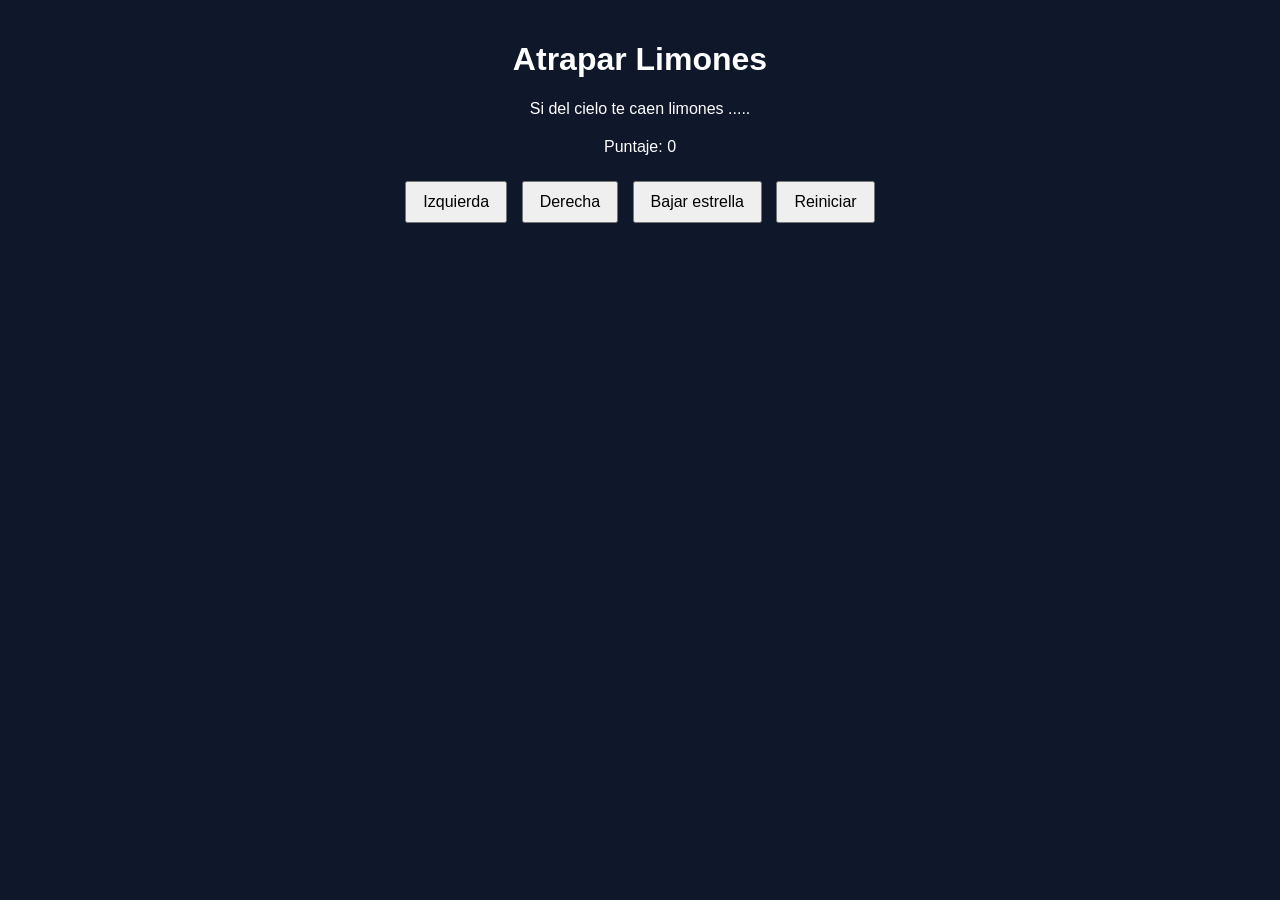
==== limones.html @ 484bb606 "archivos base con hoja de estilos referenciada" ====
<!DOCTYPE html>
<html>
<head>
  <title>Caza Estrellas</title>
  <link rel="stylesheet" href="limones.css"/>
 
</head>
<body>
  <div class="contenedor">
    <h1>Atrapar Limones</h1>
    <p>Si del cielo te caen limones ..... </p>
    
    <div class="panel">
      <p>Puntaje: <span id="txtPuntaje">0</span></p>
    </div>
    <div class="botones">
      <button>Izquierda</button>
      <button>Derecha</button>
      <button>Bajar estrella</button>
      <button>Reiniciar</button>
    </div>
  </div>

</body>
</html>
---- limones.css ----
body {
  font-family: Arial, sans-serif;
  background-color: #0f172a;
  color: white;
  text-align: center;
  margin: 0;
  padding: 20px;
}

.contenedor {
  max-width: 800px;
  margin: 0 auto;
}

canvas {
  background-color: #111827;
  border: 3px solid #38bdf8;
  display: block;
  margin: 20px auto;
}

.panel {
  margin: 20px 0;
}

.botones button {
  margin: 5px;
  padding: 10px 16px;
  font-size: 16px;
  cursor: pointer;
}
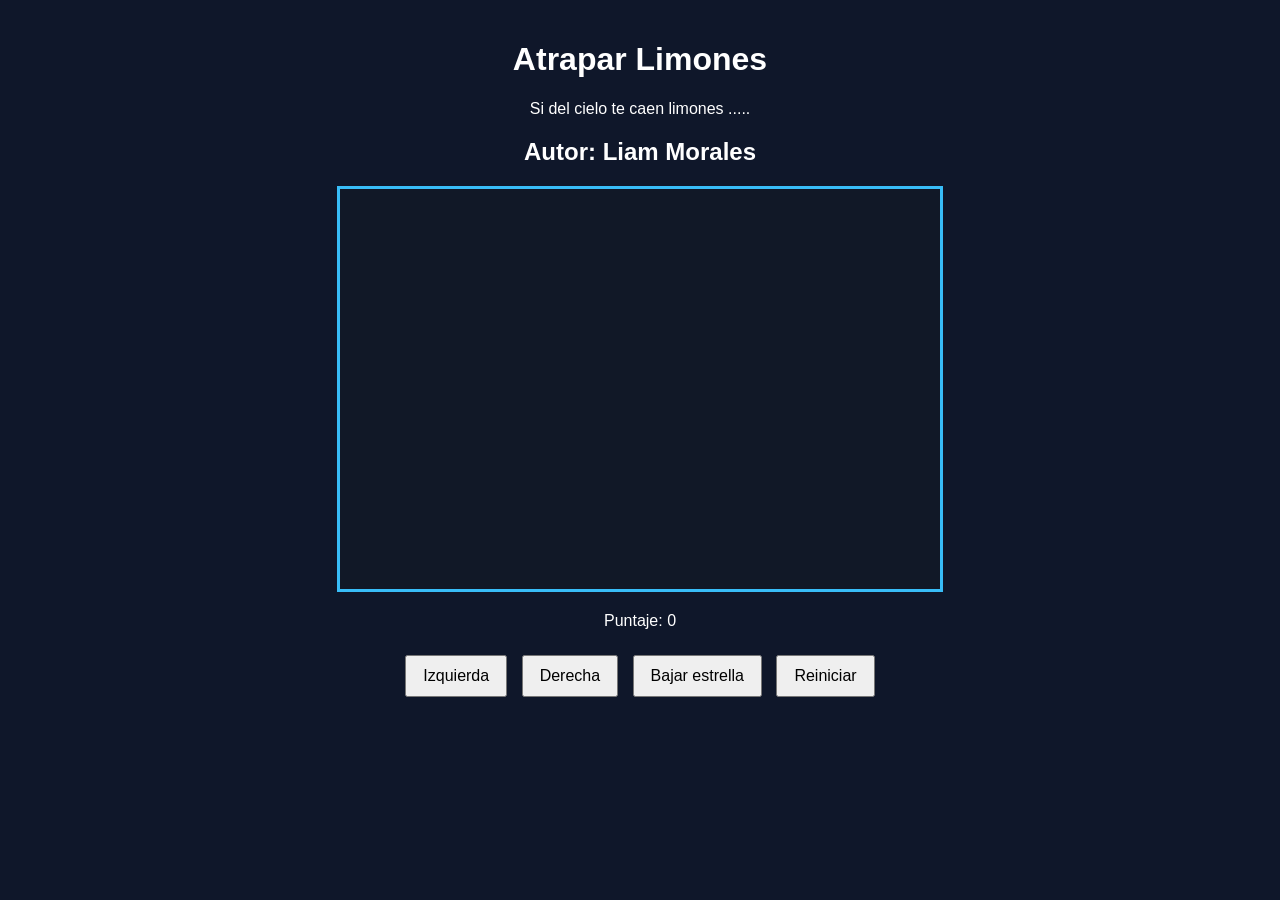
==== commit 7725b29a: "agregar canva" ====
--- a/limones.html
+++ b/limones.html
@@ -9,7 +9,8 @@
   <div class="contenedor">
     <h1>Atrapar Limones</h1>
     <p>Si del cielo te caen limones ..... </p>
-    
+    <h2>Autor: Liam Morales</h2>
+    <canvas id="areaJuego" width="600" height="400"></canvas>
     <div class="panel">
       <p>Puntaje: <span id="txtPuntaje">0</span></p>
     </div>
@@ -20,6 +21,6 @@
       <button>Reiniciar</button>
     </div>
   </div>
-
+  <script src="limones.js"></script>
 </body>
 </html>
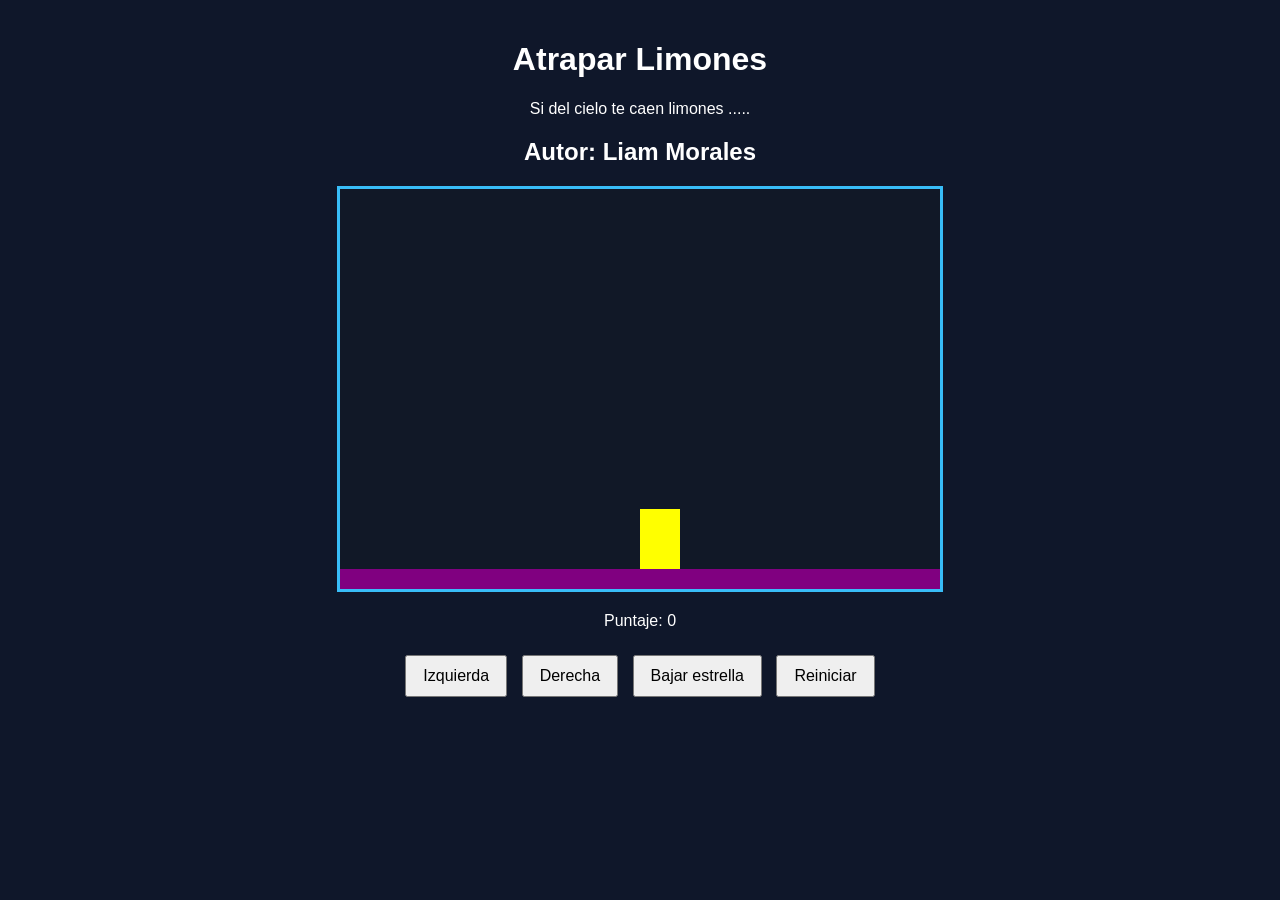
==== commit b4497e5f: "agregar dibujarSuelo y dibujarPersonaje" ====
--- a/limones.html
+++ b/limones.html
@@ -5,7 +5,7 @@
   <link rel="stylesheet" href="limones.css"/>
  
 </head>
-<body>
+<body onload="iniciar()">
   <div class="contenedor">
     <h1>Atrapar Limones</h1>
     <p>Si del cielo te caen limones ..... </p>
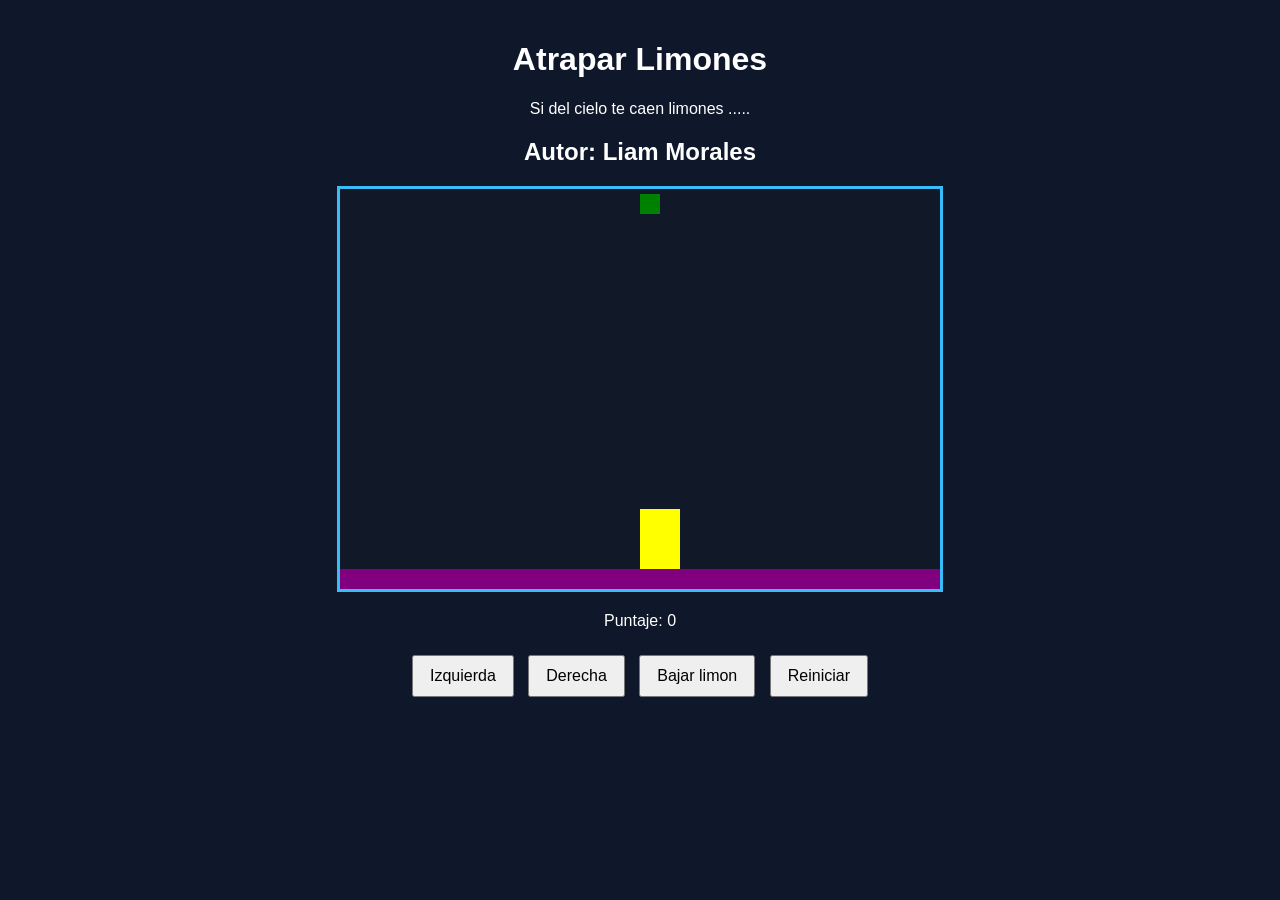
==== commit 46cc3e7d: "agregar bajar limon" ====
--- a/limones.html
+++ b/limones.html
@@ -15,9 +15,9 @@
       <p>Puntaje: <span id="txtPuntaje">0</span></p>
     </div>
     <div class="botones">
-      <button>Izquierda</button>
-      <button>Derecha</button>
-      <button>Bajar estrella</button>
+      <button onclick="moverIzquierda()">Izquierda</button>
+      <button onclick="moverDerecha()">Derecha</button>
+      <button onclick="bajarLimon()">Bajar limon</button>
       <button>Reiniciar</button>
     </div>
   </div>
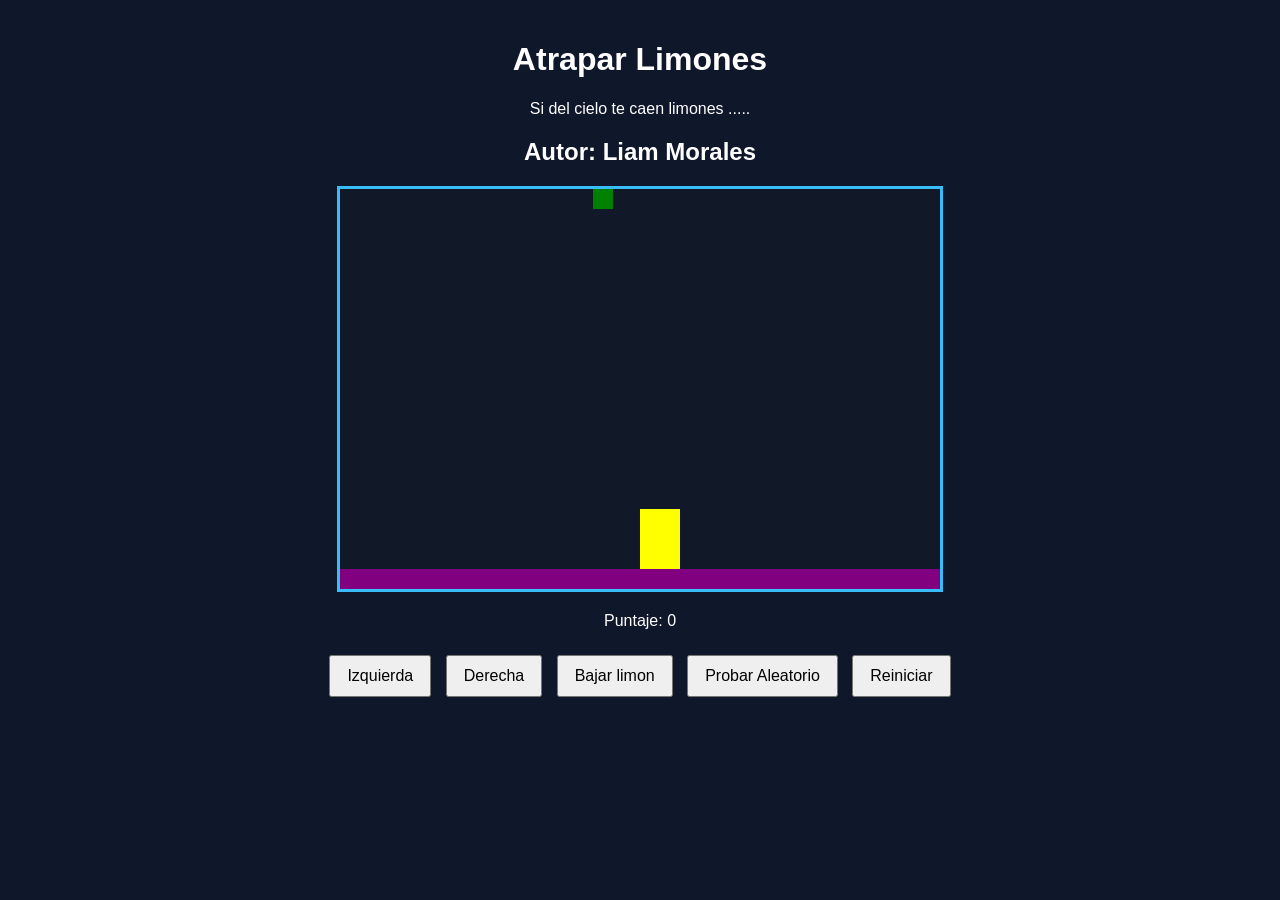
==== commit 2f25e179: "posicion aleatoria del limon" ====
--- a/limones.html
+++ b/limones.html
@@ -3,7 +3,8 @@
 <head>
   <title>Caza Estrellas</title>
   <link rel="stylesheet" href="limones.css"/>
- 
+  <script src="utils.js"></script>
+
 </head>
 <body onload="iniciar()">
   <div class="contenedor">
@@ -18,6 +19,7 @@
       <button onclick="moverIzquierda()">Izquierda</button>
       <button onclick="moverDerecha()">Derecha</button>
       <button onclick="bajarLimon()">Bajar limon</button>
+      <button onclick="probarAleatorio()">Probar Aleatorio</button>
       <button>Reiniciar</button>
     </div>
   </div>
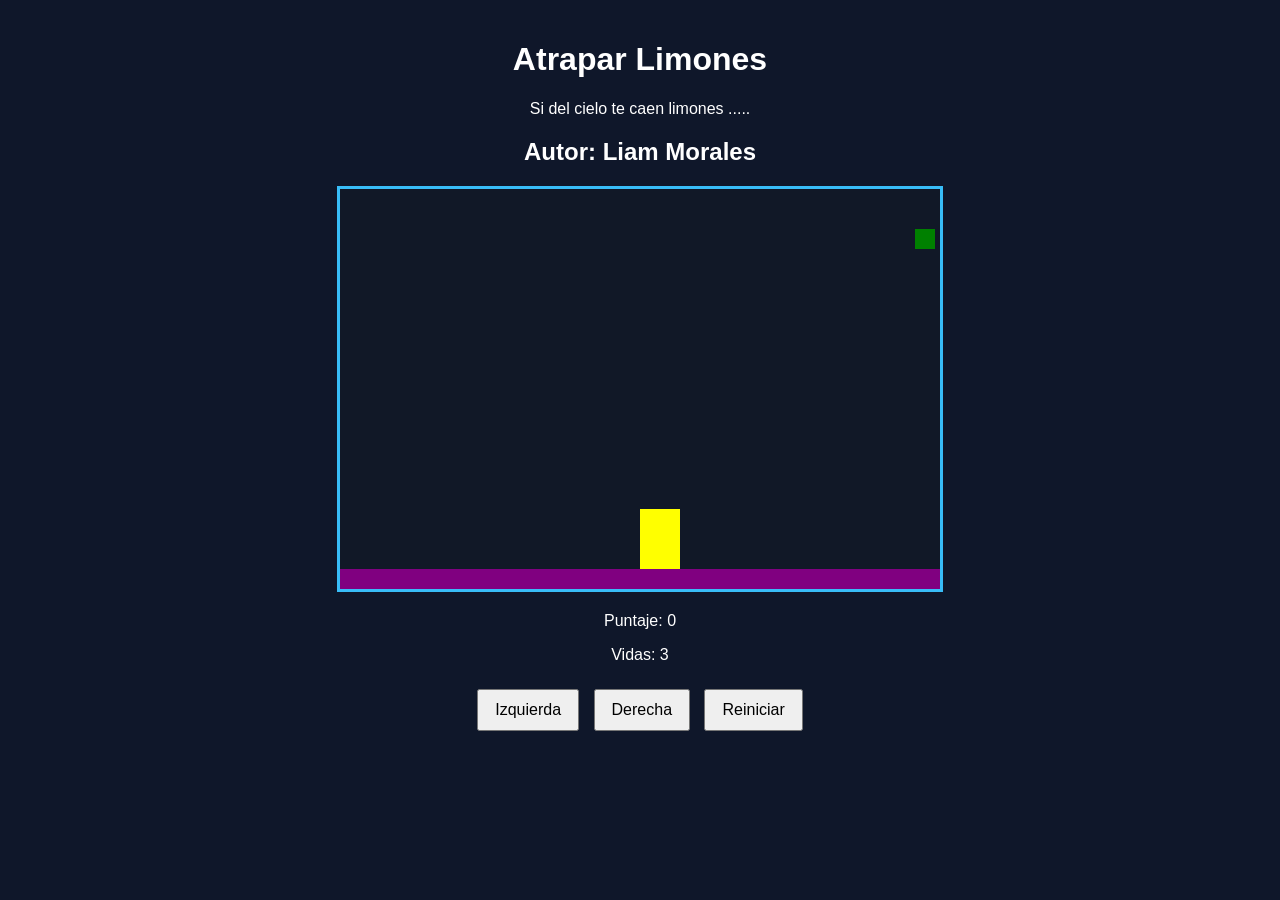
==== commit e3a0d710: "caida del limon" ====
--- a/limones.html
+++ b/limones.html
@@ -14,12 +14,11 @@
     <canvas id="areaJuego" width="600" height="400"></canvas>
     <div class="panel">
       <p>Puntaje: <span id="txtPuntaje">0</span></p>
+      <p>Vidas: <span id="txtVidas">3</span></p>
     </div>
     <div class="botones">
       <button onclick="moverIzquierda()">Izquierda</button>
       <button onclick="moverDerecha()">Derecha</button>
-      <button onclick="bajarLimon()">Bajar limon</button>
-      <button onclick="probarAleatorio()">Probar Aleatorio</button>
       <button>Reiniciar</button>
     </div>
   </div>
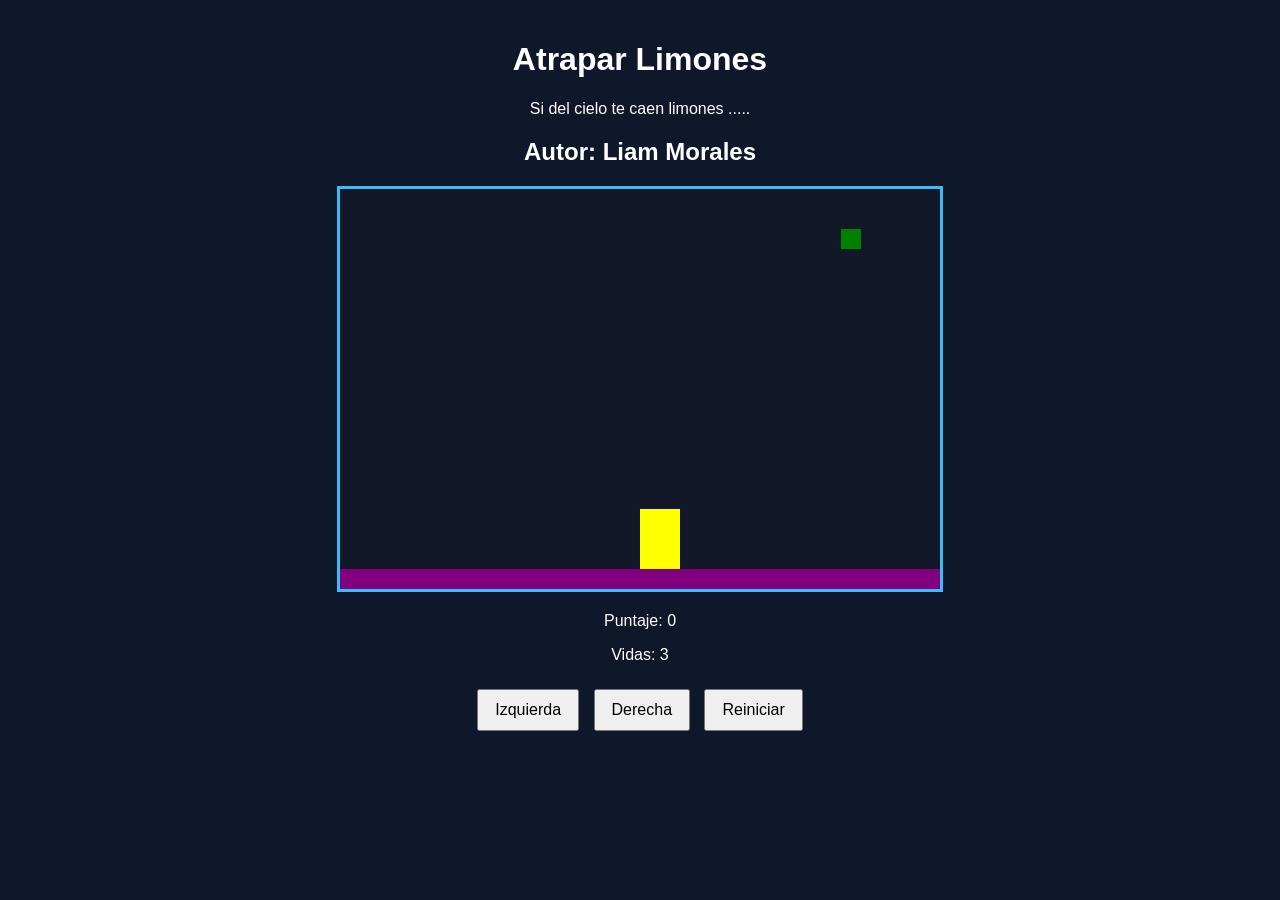
==== commit 945aabfe: "agregar la funcion reiniciar para restablecer puntaje, vida y velocidad inicial" ====
--- a/limones.html
+++ b/limones.html
@@ -19,7 +19,7 @@
     <div class="botones">
       <button onclick="moverIzquierda()">Izquierda</button>
       <button onclick="moverDerecha()">Derecha</button>
-      <button>Reiniciar</button>
+      <button onclick="reiniciar()">Reiniciar</button>
     </div>
   </div>
   <script src="limones.js"></script>
